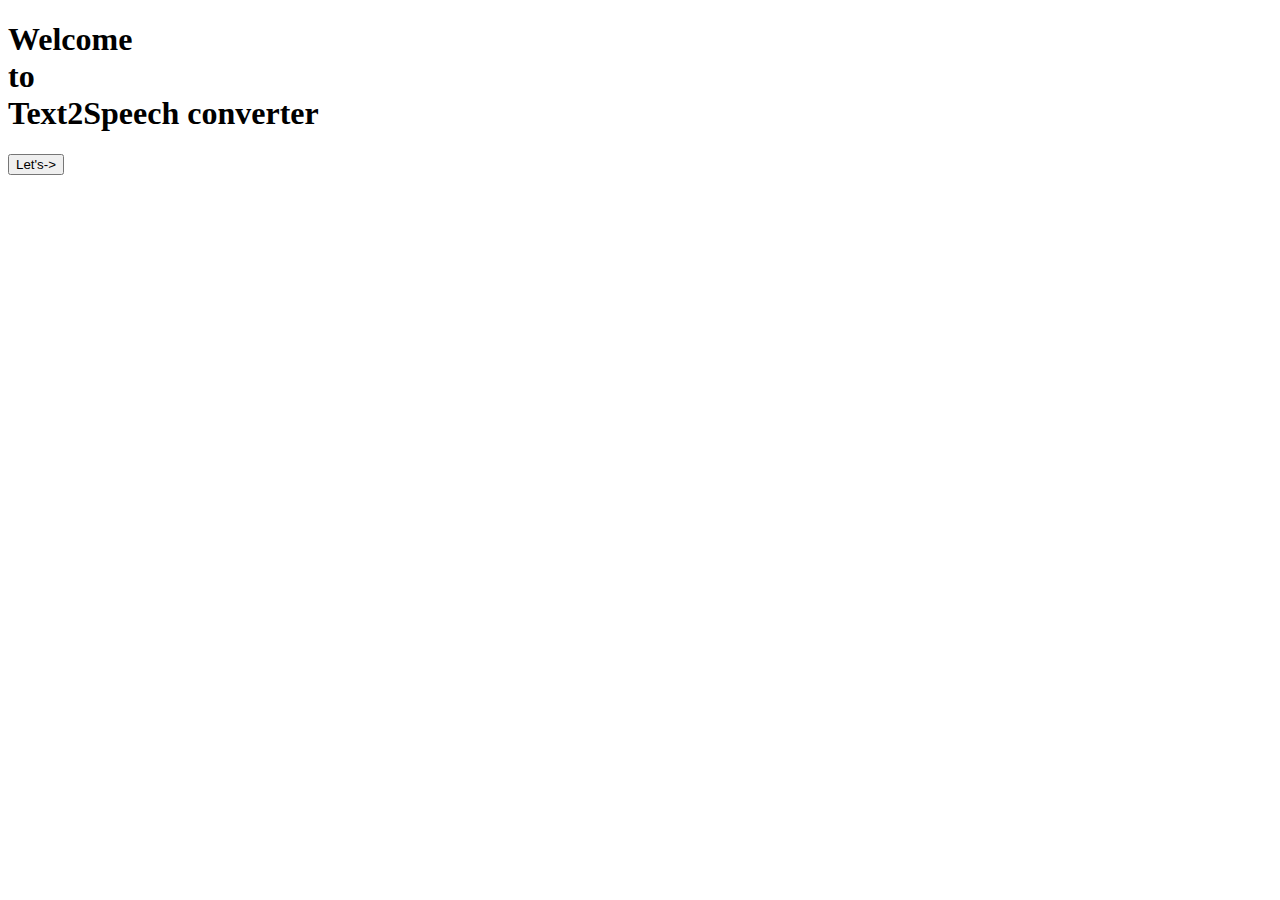
==== index.html @ 7861ee0d "add index.html" ====
<!DOCTYPE html>
<html lang="en">

<head>
    <meta charset="UTF-8">
    <meta name="viewport" content="width=device-width, initial-scale=1.0">
    <link rel="shortcut icon" href="favicon.ico" type="image/x-icon">
    <title>text2speech converter</title>
    <link rel="stylesheet" href="/style.css">
</head>

<body>
    <div class="container">
        <h1>Welcome <br> to <br> Text2Speech converter</h1>
        <a href="/t2s.html">
            <button class="start-btn">Let's-&gt; </button>
        </a>
    </div>
    <script src="app.js"></script>
</body>
</html>
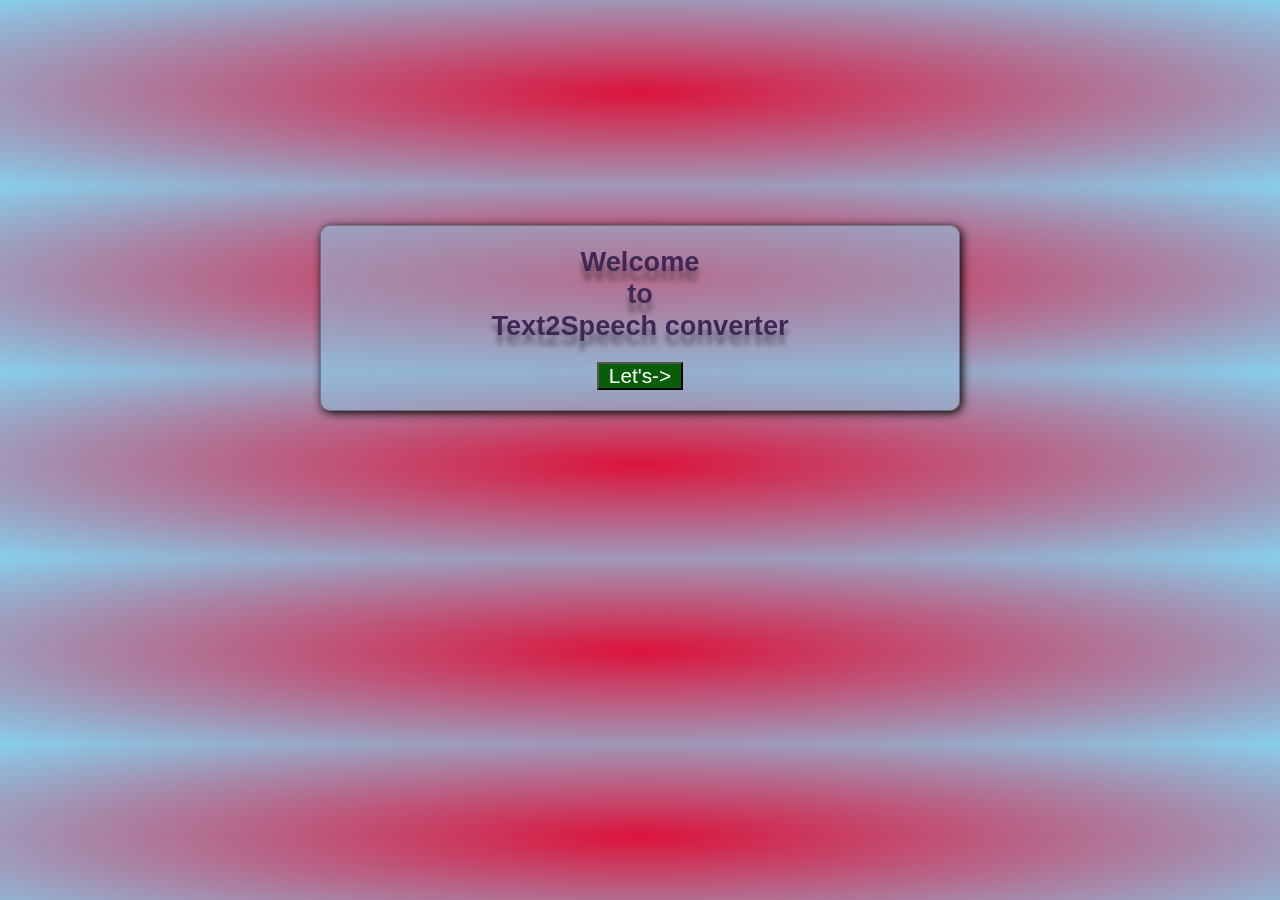
==== commit 1c17cde0: "Update index.html" ====
--- a/index.html
+++ b/index.html
@@ -6,7 +6,7 @@
     <meta name="viewport" content="width=device-width, initial-scale=1.0">
     <link rel="shortcut icon" href="favicon.ico" type="image/x-icon">
     <title>text2speech converter</title>
-    <link rel="stylesheet" href="/style.css">
+    <link rel="stylesheet" href="style.css">
 </head>
 
 <body>
@@ -18,4 +18,4 @@
     </div>
     <script src="app.js"></script>
 </body>
-</html>+</html>
--- a/style.css
+++ b/style.css
@@ -0,0 +1,64 @@
+*{
+    margin: 0;
+    padding: 0;
+    box-sizing:border-box;
+    font-family: 'Segoe UI', Tahoma, Geneva, Verdana, sans-serif;
+}
+
+body{
+    background: radial-gradient(crimson, skyblue);
+    background-size:cover;
+}
+.container{
+    background-color:  rgba(135, 207, 235, 0.479);
+    border:1px solid rgba(87, 86, 86, 0.609);
+    border-radius: 10px;
+    box-shadow: 2px 2px 10px black;
+    width: 50%;
+    margin-left: 25%;
+    min-width:40%;
+    padding:20px;
+    display: flex;
+    justify-content: center;
+    align-items: center;
+    flex-direction: column;
+    gap: 20px;   
+    flex-wrap: wrap;
+    position: relative;
+    top:25vh;
+    backdrop-filter: blur(2px);
+    
+
+}
+
+.container h1{
+    font-size: 1.7rem;
+    font-family:'Segoe UI', Tahoma, Geneva, Verdana, sans-serif;
+    text-align: center;
+    color: rgb(64, 40, 86);
+    text-shadow: 0px 10px 5px rgba(0, 0, 0, 0.37);
+}
+
+.container .start-btn{
+    font-size: 1.3rem;
+    padding:0 10px 0 10px;
+    background-color: rgb(8, 93, 8);
+    color: white;
+}
+
+.container .start-btn:hover{
+    cursor: pointer;
+}
+
+@media screen and (max-width:400px){
+    .container {
+        border:none;
+        border-radius: none;
+        box-shadow:none;
+        width: 100%;
+        margin-left: 0%;
+        min-width:100%;
+        top:0vh;
+        height: 100vh;
+        }
+}